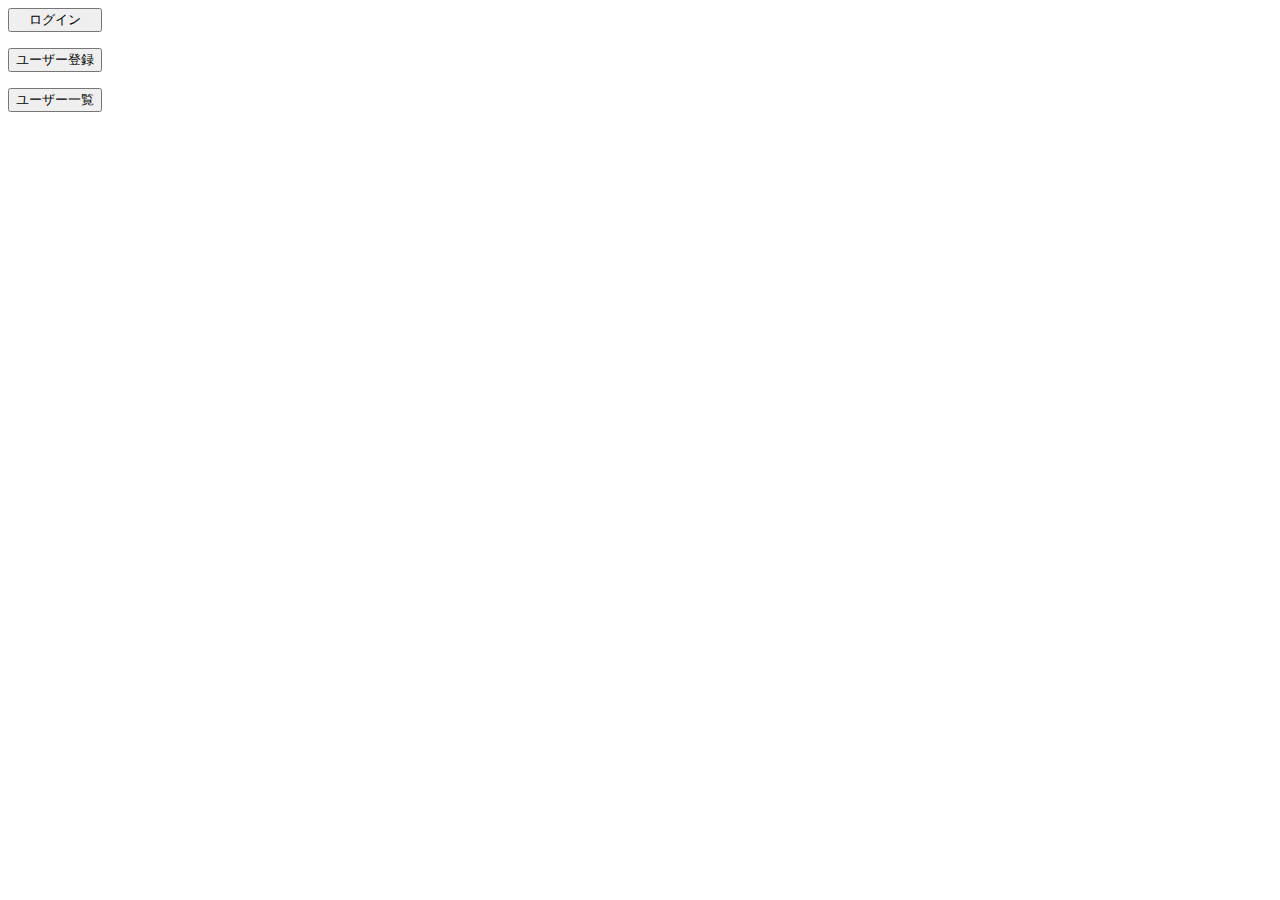
==== demo/src/main/resources/templates/index.html @ 10216abe "a" ====
<!DOCTYPE html>
<html xmlns:th="http://www.thymeleaf.org">
<head>
<meta charset="UTF-8"></meta>
<title>demo</title>
</head>
<body>
	<form method="get" action="/demo/success">
		<input type="submit" value="　ログイン　" />
	</form>
	<p>
	<form method="get" action="/demo/create_input">
		<input type="submit" value="ユーザー登録" />
	</form>
	<p>
	<form method="get" action="/demo/list">
		<input type="submit" value="ユーザー一覧" />
	</form>
</body>
</html>
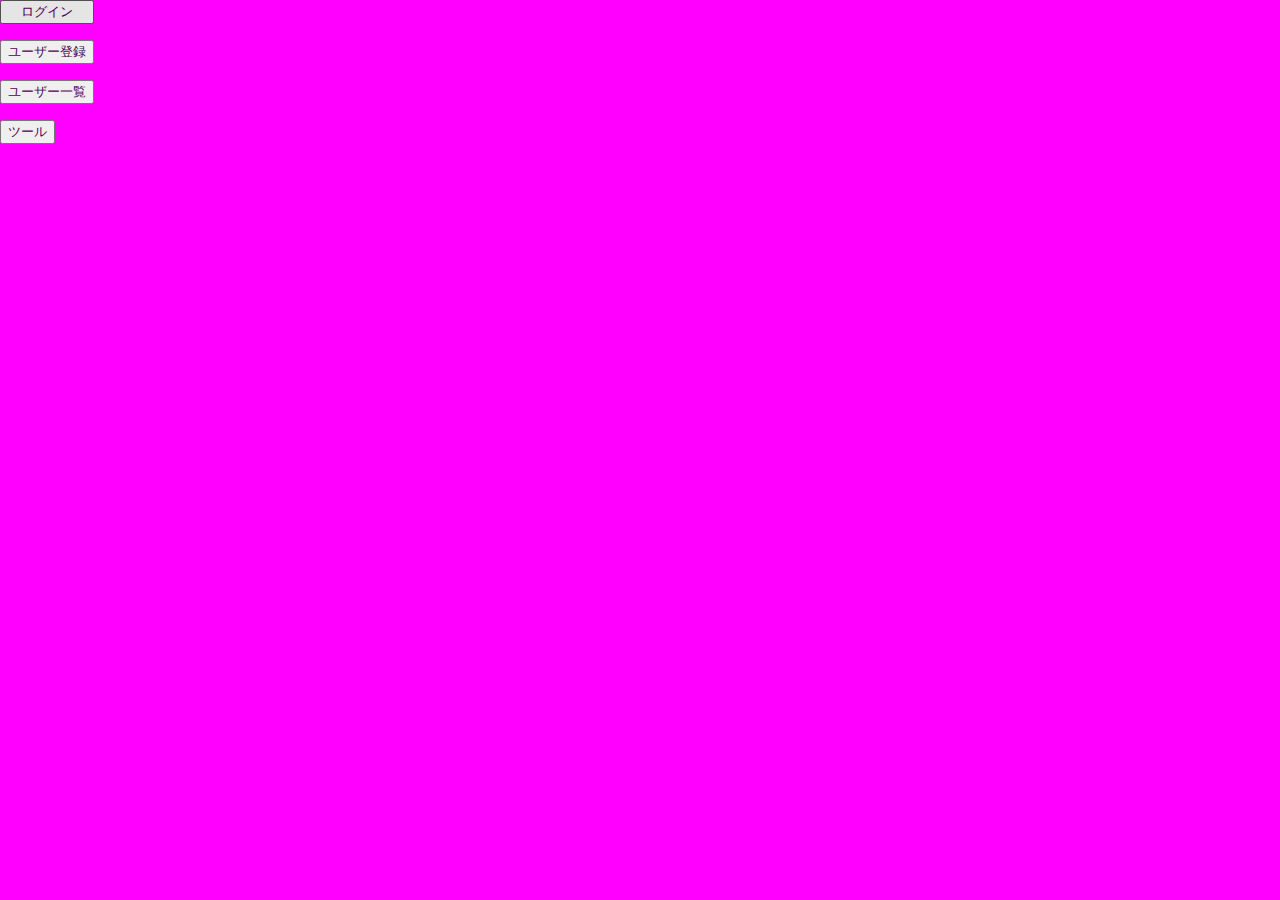
==== commit 31e1c2b1: "a" ====
--- a/demo/src/main/resources/templates/index.html
+++ b/demo/src/main/resources/templates/index.html
@@ -1,8 +1,18 @@
 <!DOCTYPE html>
-<html xmlns:th="http://www.thymeleaf.org">
+<html xmlns:th="http://www.thymeleaf.org" th:replace="~{layout::layout(~{::title},~{::style}, ~{::body/content()})}">
 <head>
 <meta charset="UTF-8"></meta>
 <title>demo</title>
+<style type="text/css">
+BODY {
+	background-color: #ff00ff;
+	margin: 0px;
+}
+
+INPUT {
+	color: #500050
+}
+</style>
 </head>
 <body>
 	<form method="get" action="/demo/success">
@@ -16,5 +26,10 @@
 	<form method="get" action="/demo/list">
 		<input type="submit" value="ユーザー一覧" />
 	</form>
+	<p>
+	<form method="get" action="/demo/prime">
+		<input type="submit" value="ツール" />
+	</form>
+
 </body>
 </html>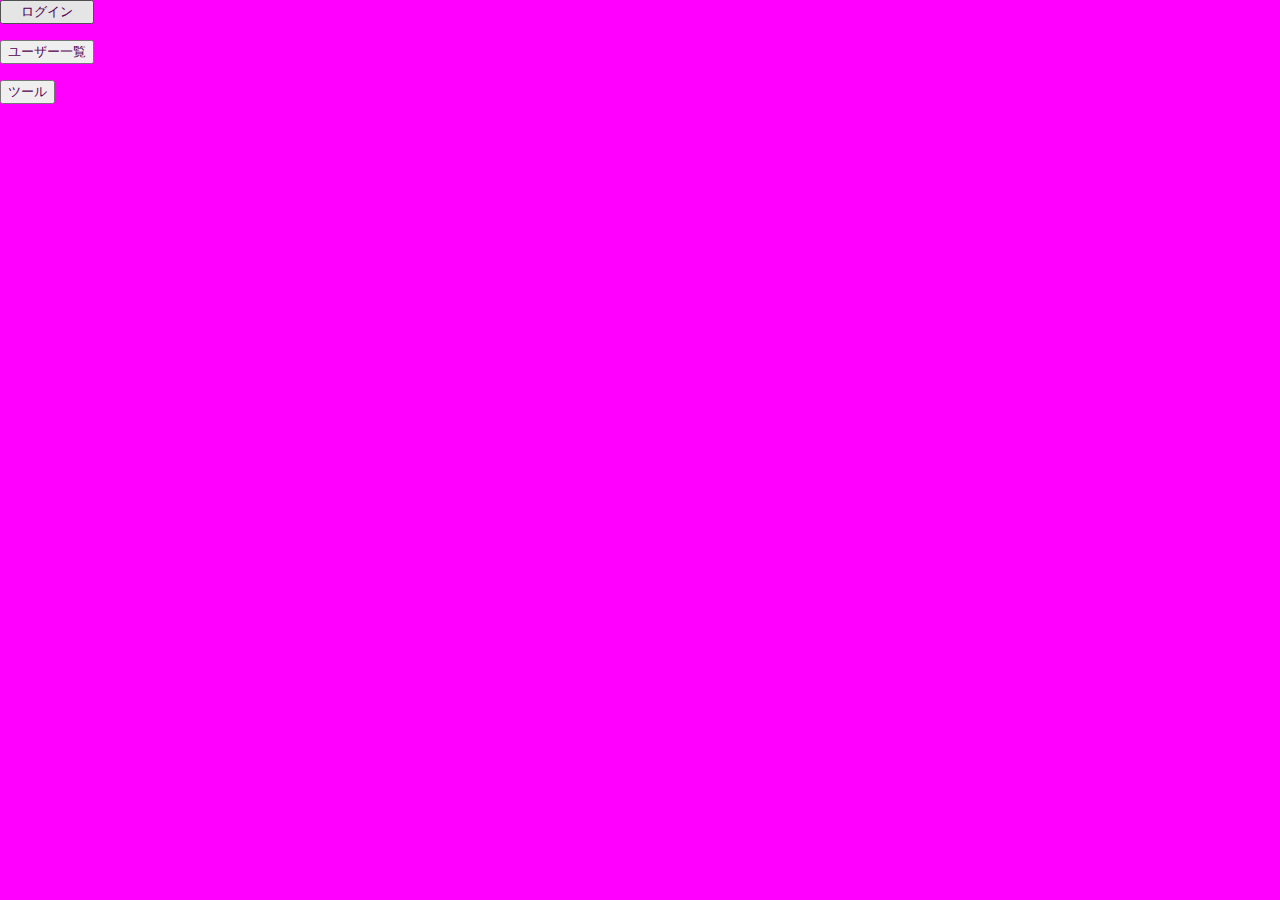
==== commit 2b001118: "a" ====
--- a/demo/src/main/resources/templates/index.html
+++ b/demo/src/main/resources/templates/index.html
@@ -19,10 +19,6 @@
 		<input type="submit" value="　ログイン　" />
 	</form>
 	<p>
-	<form method="get" action="/demo/create_input">
-		<input type="submit" value="ユーザー登録" />
-	</form>
-	<p>
 	<form method="get" action="/demo/list">
 		<input type="submit" value="ユーザー一覧" />
 	</form>
